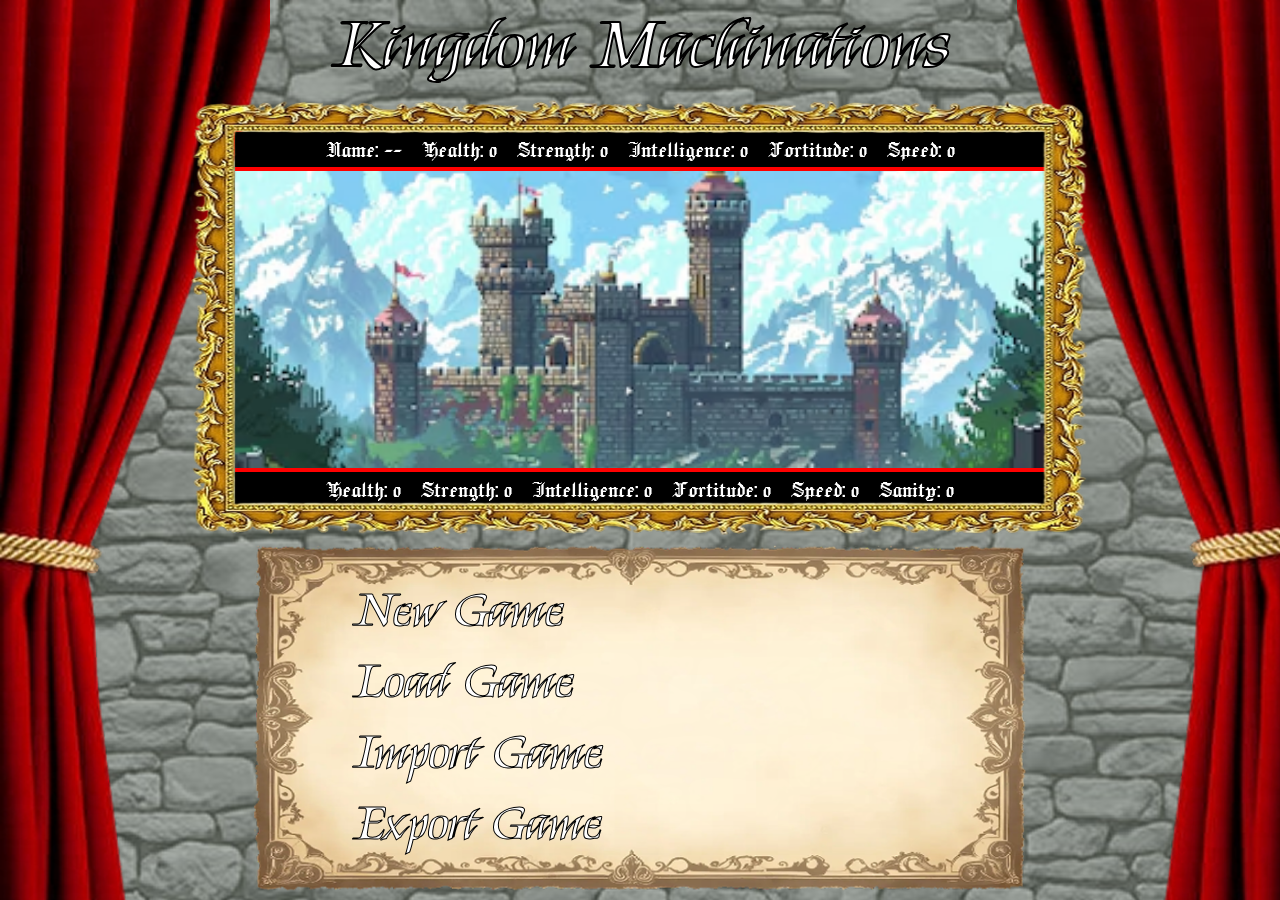
==== index.html @ 04095776 "minor changes, adding buttons" ====
<!DOCTYPE html>
<html lang="en">

<head>
    <meta charset="UTF-8">
    <meta name="viewport" content="width=device-width, initial-scale=1.0">
    <title>Kingdom Machinations</title>
    <link rel="stylesheet" href="styles.css">
    <link rel="preconnect" href="https://fonts.googleapis.com"> <!--Kings-->
    <link rel="preconnect" href="https://fonts.gstatic.com" crossorigin>
    <link href="https://fonts.googleapis.com/css2?family=Kings&display=swap" rel="stylesheet">
    <link rel="preconnect" href="https://fonts.googleapis.com"> <!--Jacquard 24-->
    <link rel="preconnect" href="https://fonts.gstatic.com" crossorigin>
    <link href="https://fonts.googleapis.com/css2?family=Jacquard+24&family=Kings&display=swap" rel="stylesheet">
</head>

<body id="index-body">
    <div id="backgroundCurtains">
        <div id="curtain-left"></div>
        <div id="curtain-right"></div>
    </div>
    <nav>
        <h1>Kingdom Machinations</h1>
    </nav>

    <header class="border-container">
        <img src="images/border.png" alt="Decorative Border" class="border-img" id="scene">

        <div class="inner-content">
            <ul id="enemyStats">
                <li>Name: <span class="enemyName">--</span></li>
                <li>Health: <span class="enemyStat">0</span></li>
                <li>Strength: <span class="enemyStat">0</span></li>
                <li>Intelligence: <span class="enemyStat">0</span></li>
                <li>Fortitude: <span class="enemyStat">0</span></li>
                <li>Speed: <span class="enemyStat">0</span></li>
            </ul>

            <ul id="playerStats">
                <li>Health: <span class="playerStat">0</span></li>
                <li>Strength: <span class="playerStat">0</span></li>
                <li>Intelligence: <span class="playerStat">0</span></li>
                <li>Fortitude: <span class="playerStat">0</span></li>
                <li>Speed: <span class="playerStat">0</span></li>
                <li>Sanity: <span class="playerStat">0</span></li>
            </ul>
        </div>
    </header>

    <div id="index-parchment">
        <section id="textBox">
            <img src="images/parchment.png" alt="Parchment Background">
            <button id="gameText" class="notActive"></button> <!--Figure out how to make appear and disappear in JS-->

            <ul id="options">
                <li id="continue-game"><button>New Game</button></li>
                <li><button>Load Game</button></li>
                <li><button>Import Game</button></li>
                <li><button>Export Game</button></li>
            </ul>
            <nav id="menuNavigation">
                <ul id="nav-list">
                    <li id="save-nav"><button>Save</button></li>
                    <li id="load-nav"><button>Load</button></li>
                    <li id="inventory-nav"><button>Inventory</button></li>
                    <li id="history-nav"><button>History</button></li>
                    <li id="exit-nav"><button>Exit</button></li>
                </ul>
            </nav>

        </section>
    </div>

    <section id="saveFiles" class="notActive">
        <ul>
            <li class="file" id="save0">
                <img src="./images/border.png" alt="save file scene">
                <small></small>
            </li>
            <li class="file" id="save1">
                <img src="./images/border.png" alt="save file scene">
                <small></small>
            </li>
            <li class="file" id="save2">
                <img src="./images/border.png" alt="save file scene">
                <small></small>
            </li>
            <li class="file" id="save3">
                <img src="./images/border.png" alt="save file scene">
                <small></small>
            </li>
            <li class="file" id="save4">
                <img src="./images/border.png" alt="save file scene">
                <small></small>
            </li>
            <li class="file" id="save5">
                <img src="./images/border.png" alt="save file scene">
                <small></small>
            </li>
        </ul>
    </section>
    
<!--
    <section id="inventory">
        <img src="UI and enemies/history.png" alt="inventory scroll">
    </section>
-->

    <script src="script.js" type="module"></script>
</body>

</html>
---- styles.css ----
* {
    padding: 0;
    margin: 0;
}

/* You cannot scroll b/c of this*/
html,
body {
    overflow-y: hidden;
    height: 100%;
}

h1 {
    font-family: "Kings", cursive;
    font-weight: 500;
    font-style: normal;
    font-size: clamp(40px, 7vw, 70px);
    color: white;
    -webkit-text-stroke: 2px black;
    z-index: 11;
}

ul{
    list-style-type: none;
}
nav {
    display: flex;
    justify-content: center;
}

#index-body {
    display: flex;
    flex-direction: column;
    align-items: center;
    background-image: url(images/rock-wall.png);
    min-height: 100vh;
    overflow-x: hidden;
    background-color: #5D685C;
}

.border-container {
    width: clamp(300px, 100%, 900px);
    position: relative;
    display: flex;
    justify-content: center;
    overflow: hidden;
}

.border-img {
    width: 100%;
    height: auto;
    display: block;
    position: relative;
    z-index: 10;
    pointer-events: none;
}

.inner-content {
    position: absolute;
    top: 7.5%;
    bottom: 7.5%;
    left: 5%;
    right: 5%;
    display: flex;
    flex-direction: column;
    justify-content: space-between;
    background-image: var(--scene-bg, url(./backgrounds/cover.avif));
    background-size: cover;
    background-position: center;
    z-index: 5;
}

#index-parchment {
    width: clamp(300px, 90%, 800px);
    display: flex;
    justify-content: center;
}

#textBox {
    position: relative;
    width: 100%;
    height: 40vh;
    display: flex;
    flex-direction: column;
    justify-content: center;
    align-items: center;
}

#textBox img {
    position: absolute;
    top: 0;
    left: 0;
    width: 100%;
    height: 100%;
    z-index: 1;
    pointer-events: none;
}


/*buttons*/
#gameText,
#options{
    width: clamp(100px, 80%, 800px);
    position: relative;
    z-index: 2;
}

#options button,
#gameText {
    z-index: 2;
    font-family: "Kings", cursive;
    height: 85%;
    font-size: clamp(20px, 4vw, 50px);
    color: white;
    -webkit-text-stroke: 1px black;
    padding-left: 5%;
}

#options button,
#gameText {
    list-style-type: none;
    background: none;
    border: none;
}

#options button {
    transition: 0.3s;
    position: relative;
}

#options button:hover,
#options button:focus {
    color: #F9D357;
    transform: scale(1.1);
    padding-left: 30px;
    outline: none;
}

#options button:hover::before,
#options button:focus::before {
    content: "";
    position: absolute;
    left: 0;
    top: 50%;
    transform: translateY(-50%);
    width: 25px;
    height: 25px;
    background-image: url('images/quilt.png');
    background-size: contain;
    background-repeat: no-repeat;
    outline: none;
}


/*curtains*/
#backgroundCurtains{
    display: flex;
    width: 100%;
    height: 100%;
    justify-content: space-between;
    position: absolute;
    top: 0;
    left: 0;
}

#curtain-left{
    background-image: url(images/left-curtain.png);
    height: 100%;
    width: 270px;
    background-size:cover;
}

#curtain-right{
    background-image: url(images/right-curtain.png);
    height: 100%;
    width: 263px;
    background-size:cover;
}


/*Save Files overlay*/
#saveFiles {
    height: 100%;
    width: 100%;
    position: absolute;
    z-index: 20;
    background-color: rgba(0, 0, 0, 0.393);
    align-items: flex-end;
    justify-content: center;
}

.notActive {
    display: none;
}

.saveActive {
    display: flex;
}


#saveFiles>ul {
    display: grid;
    height: 80%;
    width: clamp(300px, 90%, 800px);
    grid-template-columns: 47.5% 47.5%;
    column-gap: 5%;
    grid-template-rows: max-content max-content max-content;
    row-gap: 20px;
}

.file {
    display: flex;
    flex-direction: column;
    align-items: center;
}

.file>img {
    width: 90%;
    background-image: url(./backgrounds/death.jpg);
    background-size: contain;
}


/*Game menus and stat bars*/
#menuNavigation {
    z-index: 12;
    display: none;
    width: 80%;
}

#nav-list {
    display: flex;
    width: 90%;
    justify-content: space-between;
    list-style-type: none;
}

#nav-list button{
    font-size: clamp(20px, 4vw, 28px);
    margin-top: 1vh;
    margin-bottom: 4vh;
    font-family: "Kings", cursive;
    font-weight: 700;
    font-style: normal;
    padding: 1vh;
    border: none;
    background: none;
}

#nav-list button:hover,
#nav-list button:focus {
    color: #F9D357;
    transform: scale(1.1);
    padding-left: 30px;
    -webkit-text-stroke: 0.2px black;
    outline: none;
}

#nav-list button:hover::before,
#nav-list button:focus::before {
    content: "";
    position: absolute;
    left: 0;
    top: 55%;
    transform: translateY(-50%);
    width: 25px;
    height: 25px;
    background-image: url('images/quilt.png');
    background-size: contain;
    background-repeat: no-repeat;
}

/*Stat Bars*/
#enemyStats,
#playerStats {
    background: black;
    width: 100%;
    display: flex;
    justify-content: center;
    gap: 20px;
    padding: 5px 0;
    color: white;
    font-family: "Jacquard 24", cursive;
    list-style-type: none;
    font-size: 25px;
}

#enemyStats {
    border-bottom: 4px solid red;
}

#playerStats {
    border-top: 4px solid red;
}

@media screen and (max-width: 600px) {
    #curtain-left{
        background-image: url(./images/mini-left-curtain.png);
    }
    
    #curtain-right{
        background-image: url(./images/mini-right-curtain.png);
    }
}
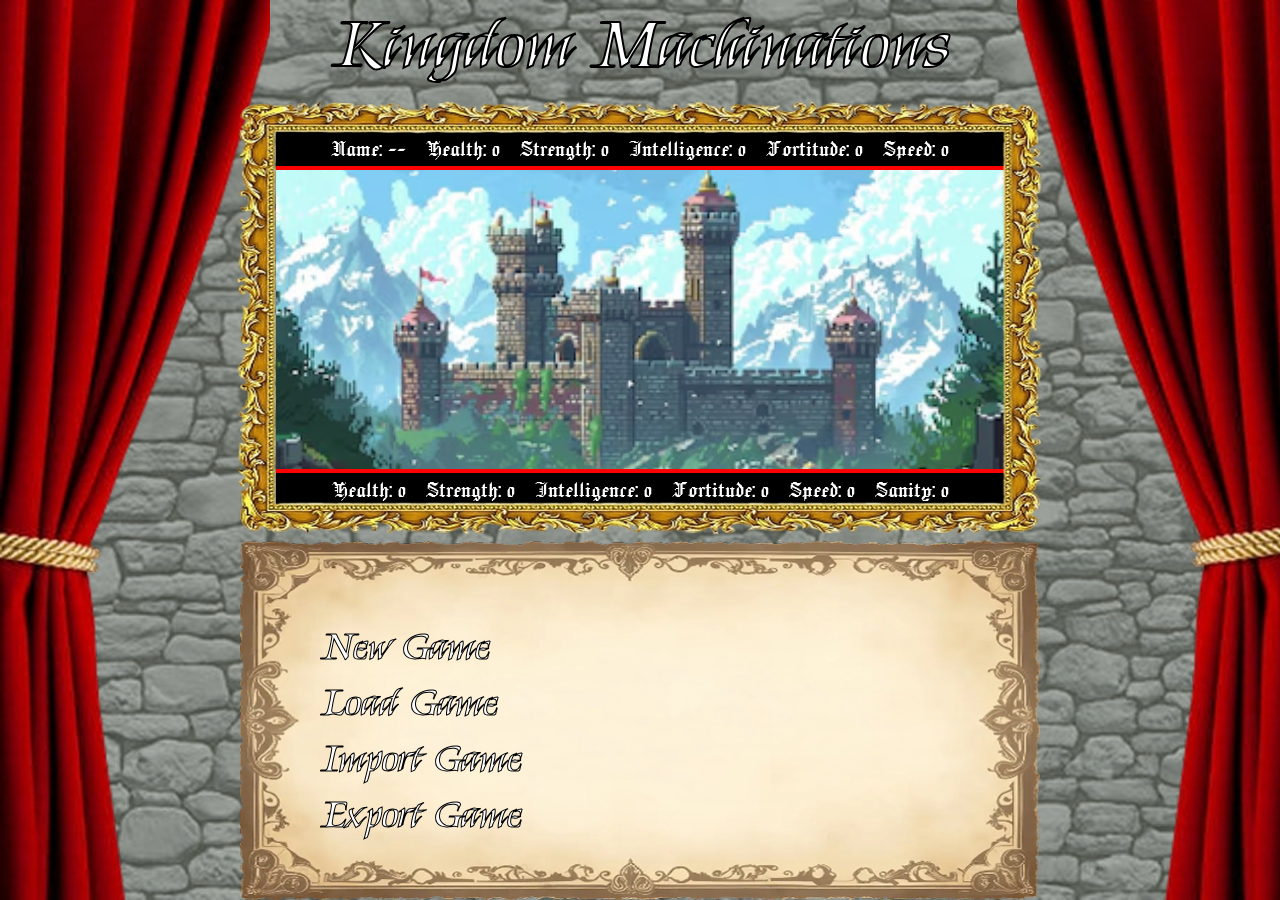
==== commit 780f9047: "finally making progress YESSIR" ====
--- a/index.html
+++ b/index.html
@@ -53,10 +53,10 @@
             <button id="gameText" class="notActive"></button> <!--Figure out how to make appear and disappear in JS-->
 
             <ul id="options">
-                <li id="continue-game"><button>New Game</button></li>
-                <li><button>Load Game</button></li>
-                <li><button>Import Game</button></li>
-                <li><button>Export Game</button></li>
+                <li id="continue-game" ><button class="choice">New Game</button></li>
+                <li><button class="choice">Load Game</button></li>
+                <li><button class="choice">Import Game</button></li>
+                <li><button class="choice">Export Game</button></li>
             </ul>
             <nav id="menuNavigation">
                 <ul id="nav-list">
@@ -72,30 +72,51 @@
     </div>
 
     <section id="saveFiles" class="notActive">
+        <img src="/UI and enemies/history.png" alt="save file background">
+        <header>
+            <div></div>
+            <h2>Save Files</h2>
+            <button id="closeSave">&#10008</button>
+        </header>
+        
         <ul>
             <li class="file" id="save0">
-                <img src="./images/border.png" alt="save file scene">
-                <small></small>
+                <button>
+                    <small>Save #1</small>
+                    <img src="./images/saveBorder.png" alt="save file scene">
+                </button>
+                
             </li>
             <li class="file" id="save1">
-                <img src="./images/border.png" alt="save file scene">
-                <small></small>
+                <button>
+                    <small>Save #2</small>
+                    <img src="./images/saveBorder.png" alt="save file scene">
+                </button>
             </li>
             <li class="file" id="save2">
-                <img src="./images/border.png" alt="save file scene">
-                <small></small>
+                <button>
+                    <small>Save #3</small>
+                    <img src="./images/saveBorder.png" alt="save file scene">
+                </button>
+
             </li>
             <li class="file" id="save3">
-                <img src="./images/border.png" alt="save file scene">
-                <small></small>
+                <button>
+                    <small>Save #4</small>
+                    <img src="./images/saveBorder.png" alt="save file scene">
+                </button>
             </li>
             <li class="file" id="save4">
-                <img src="./images/border.png" alt="save file scene">
-                <small></small>
+                <button>
+                    <small>Save #5</small>
+                    <img src="./images/saveBorder.png" alt="save file scene">
+                </button>
             </li>
             <li class="file" id="save5">
-                <img src="./images/border.png" alt="save file scene">
-                <small></small>
+                <button>
+                    <small>Save #6</small>
+                    <img src="./images/saveBorder.png" alt="save file scene">
+                </button>
             </li>
         </ul>
     </section>
--- a/styles.css
+++ b/styles.css
@@ -1,6 +1,11 @@
 * {
     padding: 0;
     margin: 0;
+}
+
+button{
+    background: none;
+    border: none;
 }
 
 /* You cannot scroll b/c of this*/
@@ -18,6 +23,7 @@
     color: white;
     -webkit-text-stroke: 2px black;
     z-index: 11;
+    text-align: center;
 }
 
 ul{
@@ -36,10 +42,11 @@
     min-height: 100vh;
     overflow-x: hidden;
     background-color: #5D685C;
+    background-size: contain;
 }
 
 .border-container {
-    width: clamp(300px, 100%, 900px);
+    width: clamp(300px, 90%, 810px);
     position: relative;
     display: flex;
     justify-content: center;
@@ -103,24 +110,63 @@
     width: clamp(100px, 80%, 800px);
     position: relative;
     z-index: 2;
+    height: 27vh;
+    margin-top: 5vh;
 }
 
 #options button,
 #gameText {
     z-index: 2;
     font-family: "Kings", cursive;
-    height: 85%;
-    font-size: clamp(20px, 4vw, 50px);
+    font-size: clamp(24px, 5vw, 40px);
     color: white;
     -webkit-text-stroke: 1px black;
-    padding-left: 5%;
-}
-
-#options button,
-#gameText {
     list-style-type: none;
     background: none;
     border: none;
+    text-align: left;
+    padding-left: 0;
+
+}
+
+
+/*Hover and focus states with pen tip icon*/
+#gameText:hover,
+#gameText:focus {
+    color: #F9D357;
+    transform: scale(1.1);
+    outline: none;
+    transition: 0.3s;
+}
+
+#gameText:hover::after,
+#gameText:focus::after {
+    transform: scale(1);
+    outline: none;
+    transition: 0.3s;
+    right: 50px;
+    bottom: 15px;
+}
+
+@keyframes arrowBounceNotHover {
+    from {right: 30px}
+    50% {right: 40px}
+    to {right: 30px}
+}
+
+#gameText::after{
+    content: "";
+    position: absolute;
+    right: 30px;
+    bottom: -10px;
+    transform: translateY(-50%);
+    width: 35px;
+    height: 35px;
+    background-image: url('images/quilt.png');
+    background-size: contain;
+    background-repeat: no-repeat;
+    outline: none;
+    animation: arrowBounceNotHover 1.3s ease infinite
 }
 
 #options button {
@@ -185,8 +231,30 @@
     position: absolute;
     z-index: 20;
     background-color: rgba(0, 0, 0, 0.393);
-    align-items: flex-end;
-    justify-content: center;
+    flex-direction: column;
+    align-items: center;
+    justify-content: flex-end;
+    overflow: hidden;
+}
+
+#saveFiles > header{
+    position: relative;
+    z-index: 1;
+    font-size: clamp(28px, 5vw, 48px);
+    font-family: "Kings", cursive;
+    font-weight: 700;
+    margin-top: 3vh;
+    display: flex;
+    justify-content: space-between;
+    width: clamp(300px, 85%, 750px);
+}
+
+#saveFiles > img {
+    position: absolute;
+    width: clamp(330px, 95vw, 1000px);
+    height: 100%;
+    top: 5%;
+    z-index: 0;
 }
 
 .notActive {
@@ -200,32 +268,55 @@
 
 #saveFiles>ul {
     display: grid;
-    height: 80%;
-    width: clamp(300px, 90%, 800px);
+    height: 75%;
+    width: clamp(300px, 90%, 750px);
     grid-template-columns: 47.5% 47.5%;
     column-gap: 5%;
     grid-template-rows: max-content max-content max-content;
     row-gap: 20px;
-}
-
-.file {
+    position: relative;
+    z-index: 1;
+}
+
+.file{
+    height: max-content;
+}
+
+.file > button:hover{
+    cursor: pointer;
+}
+
+.file > button:focus{
+    outline: none;
+}
+
+.file > button:hover > img,
+.file > button:focus > img{
+    box-shadow: 0px 0px 2px 1px red;
+}
+
+.file button {
     display: flex;
     flex-direction: column;
     align-items: center;
 }
 
-.file>img {
+.file img {
     width: 90%;
     background-image: url(./backgrounds/death.jpg);
     background-size: contain;
 }
 
+#closeSave{
+    font-size: clamp(32px, 4vw, 32px);
+}
 
 /*Game menus and stat bars*/
 #menuNavigation {
     z-index: 12;
     display: none;
     width: 80%;
+    margin-bottom: 2.5vh;
 }
 
 #nav-list {
@@ -237,8 +328,6 @@
 
 #nav-list button{
     font-size: clamp(20px, 4vw, 28px);
-    margin-top: 1vh;
-    margin-bottom: 4vh;
     font-family: "Kings", cursive;
     font-weight: 700;
     font-style: normal;
@@ -277,12 +366,18 @@
     width: 100%;
     display: flex;
     justify-content: center;
-    gap: 20px;
+    gap: clamp(4px, 2vw, 20px);
     padding: 5px 0;
     color: white;
     font-family: "Jacquard 24", cursive;
     list-style-type: none;
-    font-size: 25px;
+}
+
+#enemyStats li,
+#enemyStats span,
+#playerStats li,
+#enemyStats span {
+font-size: clamp(14px, 3vw, 24px);
 }
 
 #enemyStats {
@@ -292,6 +387,8 @@
 #playerStats {
     border-top: 4px solid red;
 }
+
+
 
 @media screen and (max-width: 600px) {
     #curtain-left{
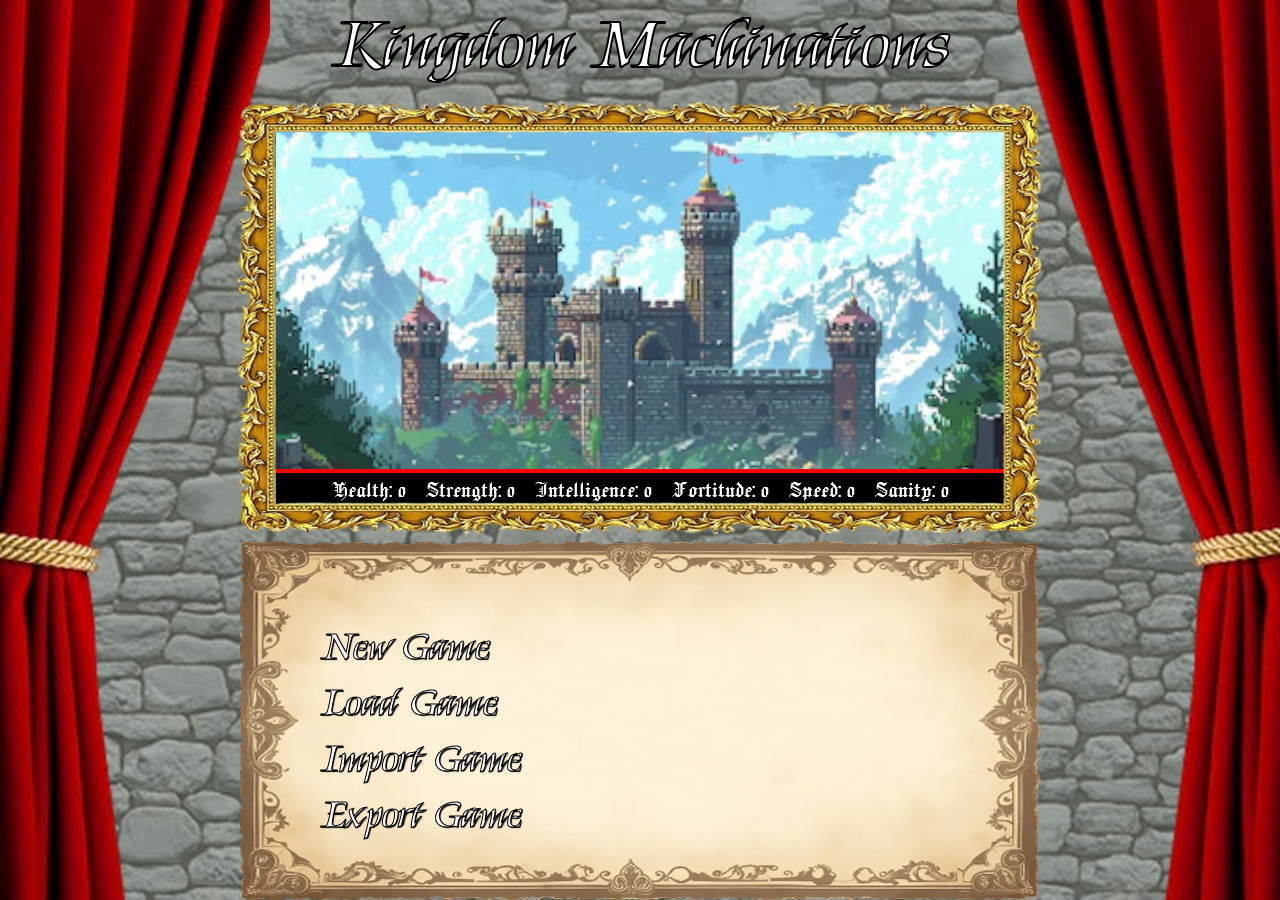
==== commit f970d10a: "last min" ====
--- a/index.html
+++ b/index.html
@@ -27,7 +27,7 @@
         <img src="images/border.png" alt="Decorative Border" class="border-img" id="scene">
 
         <div class="inner-content">
-            <ul id="enemyStats">
+            <ul id="enemyStats" class="noEnemy">
                 <li>Name: <span class="enemyName">--</span></li>
                 <li>Health: <span class="enemyStat">0</span></li>
                 <li>Strength: <span class="enemyStat">0</span></li>
@@ -122,6 +122,12 @@
     </section>
     
 <!--
+    <section id="loadSaveFiles">
+
+    </section>
+    <section id="history">
+
+    </section>
     <section id="inventory">
         <img src="UI and enemies/history.png" alt="inventory scroll">
     </section>
--- a/styles.css
+++ b/styles.css
@@ -126,7 +126,7 @@
     border: none;
     text-align: left;
     padding-left: 0;
-
+    text-shadow: 1px 1px 1px #000000;
 }
 
 
@@ -364,13 +364,17 @@
 #playerStats {
     background: black;
     width: 100%;
-    display: flex;
     justify-content: center;
     gap: clamp(4px, 2vw, 20px);
     padding: 5px 0;
     color: white;
+    display: flex;
     font-family: "Jacquard 24", cursive;
     list-style-type: none;
+}
+
+.noEnemy{
+    opacity: 0%;
 }
 
 #enemyStats li,
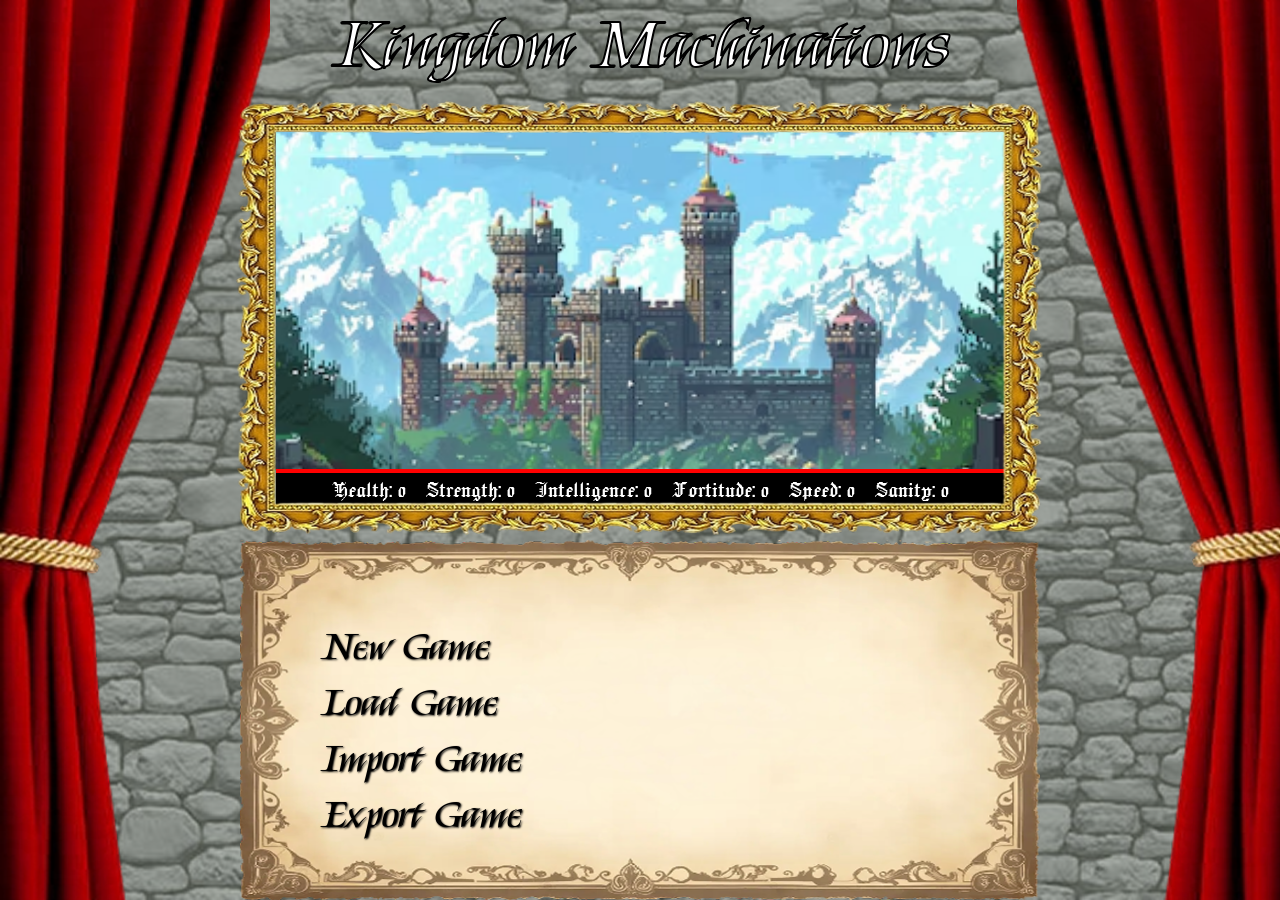
==== commit c86f608c: "LAST MIN CHANGES" ====
--- a/index.html
+++ b/index.html
@@ -121,17 +121,72 @@
         </ul>
     </section>
     
-<!--
-    <section id="loadSaveFiles">
+    <section id="loadFiles" class="notActive">
+        <img src="/UI and enemies/history.png" alt="load file background">
+        <header>
+            <div></div>
+            <h2>Load Files</h2>
+            <button id="closeLoad">&#10008</button>
+        </header>
+        
+        <ul>
+            <li class="loadFile" id="load0">
+                <button>
+                    <small>Save #1</small>
+                    <img src="./images/saveBorder.png" alt="load file scene">
+                </button>
+                
+            </li>
+            <li class="loadFile" id="load1">
+                <button>
+                    <small>Save #2</small>
+                    <img src="./images/saveBorder.png" alt="load file scene">
+                </button>
+            </li>
+            <li class="loadFile" id="load2">
+                <button>
+                    <small>Save #3</small>
+                    <img src="./images/saveBorder.png" alt="load file scene">
+                </button>
 
+            </li>
+            <li class="loadFile" id="load3">
+                <button>
+                    <small>Save #4</small>
+                    <img src="./images/saveBorder.png" alt="load file scene">
+                </button>
+            </li>
+            <li class="loadFile" id="load4">
+                <button>
+                    <small>Save #5</small>
+                    <img src="./images/saveBorder.png" alt="load file scene">
+                </button>
+            </li>
+            <li class="loadFile" id="load5">
+                <button>
+                    <small>Save #6</small>
+                    <img src="./images/saveBorder.png" alt="load file scene">
+                </button>
+            </li>
+        </ul>
     </section>
-    <section id="history">
-
+    <section id="inventory" class="notActive">
+        <img src="/UI and enemies/history.png" alt="inventory file background">
+        <header>
+            <div></div>
+            <h2>Inventory</h2>
+            <button id="closeInventory">&#10008</button>
+        </header>
     </section>
-    <section id="inventory">
-        <img src="UI and enemies/history.png" alt="inventory scroll">
+    <section id="gameHistory" class="notActive">
+        <img src="/UI and enemies/history.png" alt="history file background">
+        <header>
+            <div></div>
+            <h2>History</h2>
+            <button id="closeHistory">&#10008</button>
+        </header>
+        <span id="gameHistoryText"></span>
     </section>
--->
 
     <script src="script.js" type="module"></script>
 </body>
--- a/styles.css
+++ b/styles.css
@@ -119,14 +119,13 @@
     z-index: 2;
     font-family: "Kings", cursive;
     font-size: clamp(24px, 5vw, 40px);
-    color: white;
-    -webkit-text-stroke: 1px black;
+    color: rgb(0, 0, 0);
     list-style-type: none;
     background: none;
     border: none;
     text-align: left;
     padding-left: 0;
-    text-shadow: 1px 1px 1px #000000;
+    text-shadow: 1px 1px 2px #010101;
 }
 
 
@@ -225,7 +224,10 @@
 
 
 /*Save Files overlay*/
-#saveFiles {
+#saveFiles,
+#loadFiles,
+#gameHistory,
+#inventory {
     height: 100%;
     width: 100%;
     position: absolute;
@@ -237,7 +239,10 @@
     overflow: hidden;
 }
 
-#saveFiles > header{
+#saveFiles > header,
+#loadFiles > header,
+#gameHistory > header,
+#inventory > header{
     position: relative;
     z-index: 1;
     font-size: clamp(28px, 5vw, 48px);
@@ -249,7 +254,10 @@
     width: clamp(300px, 85%, 750px);
 }
 
-#saveFiles > img {
+#saveFiles > img,
+#loadFiles > img,
+#gameHistory > img,
+#inventory > img {
     position: absolute;
     width: clamp(330px, 95vw, 1000px);
     height: 100%;
@@ -257,16 +265,57 @@
     z-index: 0;
 }
 
+#gameHistoryText{
+    position: relative;
+    width: clamp(230px, 80vw, 800px);
+    height: 60vh;
+    overflow-y: scroll;
+    margin-bottom: 10vh;
+    margin-top: 5vh;
+    font-size: clamp(20px, 4.5vw, 36px);
+
+
+}
+
+::-webkit-scrollbar{
+    width: 10px;
+    margin-left: 10px;
+}
+
+::-webkit-scrollbar-track {
+    background: #ffe9bc;
+    border-radius: 20px; 
+}
+
+::-webkit-scrollbar-thumb {
+    background: #79602f;
+    border-radius: 10px;
+}
+
+::-webkit-scrollbar-thumb:hover {
+    background: #4f3f1f;
+  }
+
+#gameHistoryText > p {
+    font-family: "Kings", cursive;
+    font-weight: 700;
+    text-align: left;
+    margin-bottom: 10px;
+}
+
 .notActive {
     display: none;
 }
 
-.saveActive {
-    display: flex;
-}
-
-
-#saveFiles>ul {
+.saveActive,
+.loadActive,
+.active {
+    display: flex;
+}
+
+
+#saveFiles>ul,
+#loadFiles > ul {
     display: grid;
     height: 75%;
     width: clamp(300px, 90%, 750px);
@@ -278,36 +327,46 @@
     z-index: 1;
 }
 
-.file{
+.file,
+.loadFile{
     height: max-content;
 }
 
-.file > button:hover{
+.file > button:hover,
+.loadFile > button:hover{
     cursor: pointer;
 }
 
-.file > button:focus{
+.file > button:focus,
+.loadFile > button:focus{
     outline: none;
 }
 
 .file > button:hover > img,
-.file > button:focus > img{
+.file > button:focus > img,
+.loadFile > button:hover > img,
+.loadFile > button:focus > img{
     box-shadow: 0px 0px 2px 1px red;
 }
 
-.file button {
+.file button,
+.loadFile button {
     display: flex;
     flex-direction: column;
     align-items: center;
 }
 
-.file img {
+.file img,
+.loadFile img {
     width: 90%;
     background-image: url(./backgrounds/death.jpg);
     background-size: contain;
 }
 
-#closeSave{
+#closeSave,
+#closeLoad,
+#closeHistory,
+#closeInventory{
     font-size: clamp(32px, 4vw, 32px);
 }
 
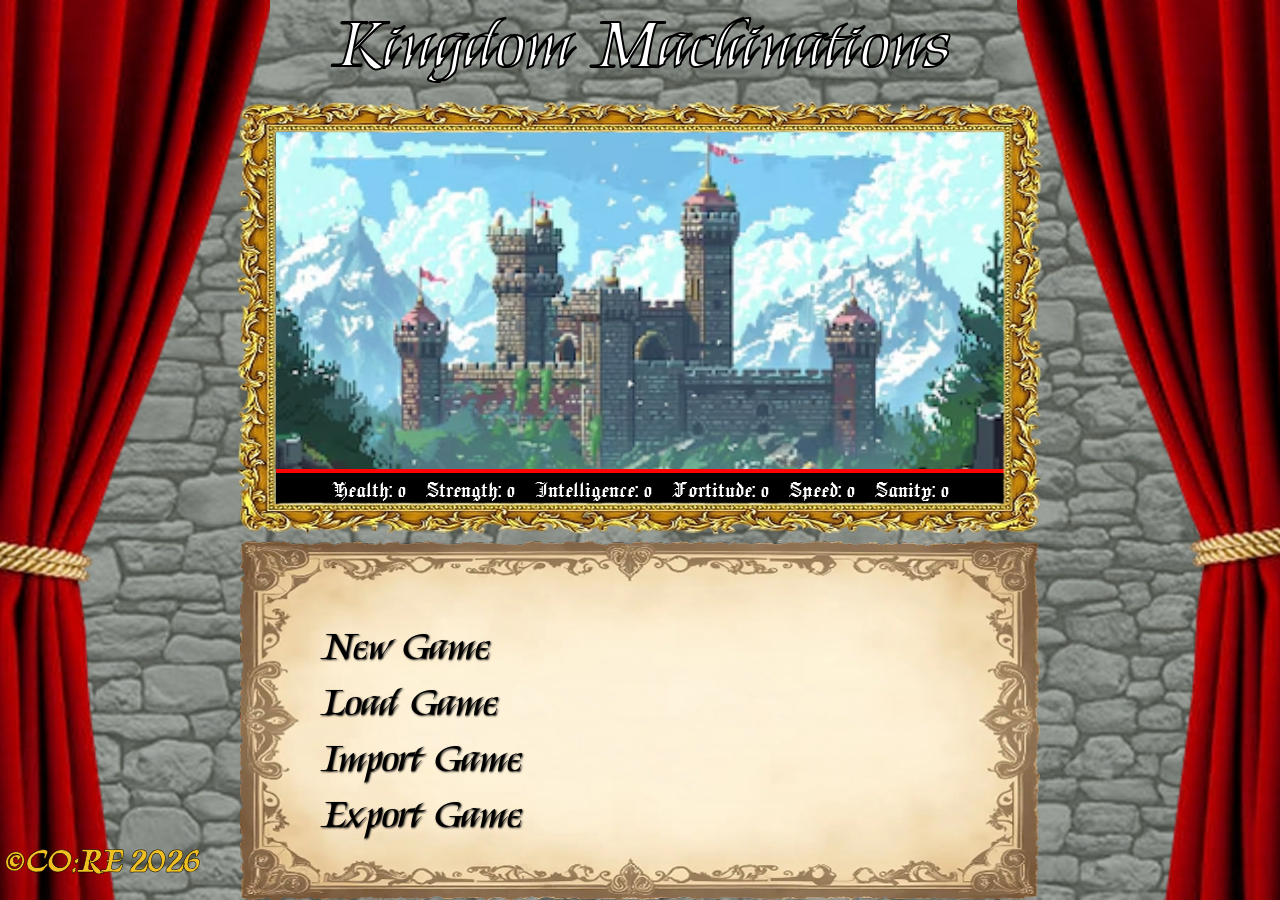
==== commit 6aefd846: "footer" ====
--- a/index.html
+++ b/index.html
@@ -187,7 +187,9 @@
         </header>
         <span id="gameHistoryText"></span>
     </section>
-
+    <footer>
+        <small>©CO:RE 2026</small>
+    </footer>
     <script src="script.js" type="module"></script>
 </body>
 
--- a/styles.css
+++ b/styles.css
@@ -39,6 +39,7 @@
     flex-direction: column;
     align-items: center;
     background-image: url(images/rock-wall.png);
+    background-size: cover;
     min-height: 100vh;
     overflow-x: hidden;
     background-color: #5D685C;
@@ -132,7 +133,6 @@
 /*Hover and focus states with pen tip icon*/
 #gameText:hover,
 #gameText:focus {
-    color: #F9D357;
     transform: scale(1.1);
     outline: none;
     transition: 0.3s;
@@ -175,7 +175,7 @@
 
 #options button:hover,
 #options button:focus {
-    color: #F9D357;
+    color: #f0c023;
     transform: scale(1.1);
     padding-left: 30px;
     outline: none;
@@ -451,6 +451,20 @@
     border-top: 4px solid red;
 }
 
+/*Footer*/
+footer{
+    position: absolute;
+    bottom: 10px;
+    left: 5px;
+    z-index: 3;
+    font-family: "Kings", cursive;
+    font-weight: 900;
+    font-style: normal;
+    font-size: clamp(30px, 5vw, 40px);
+    color: #f0c023;
+    -webkit-text-stroke: .5px black;
+    margin: 0;
+}
 
 
 @media screen and (max-width: 600px) {
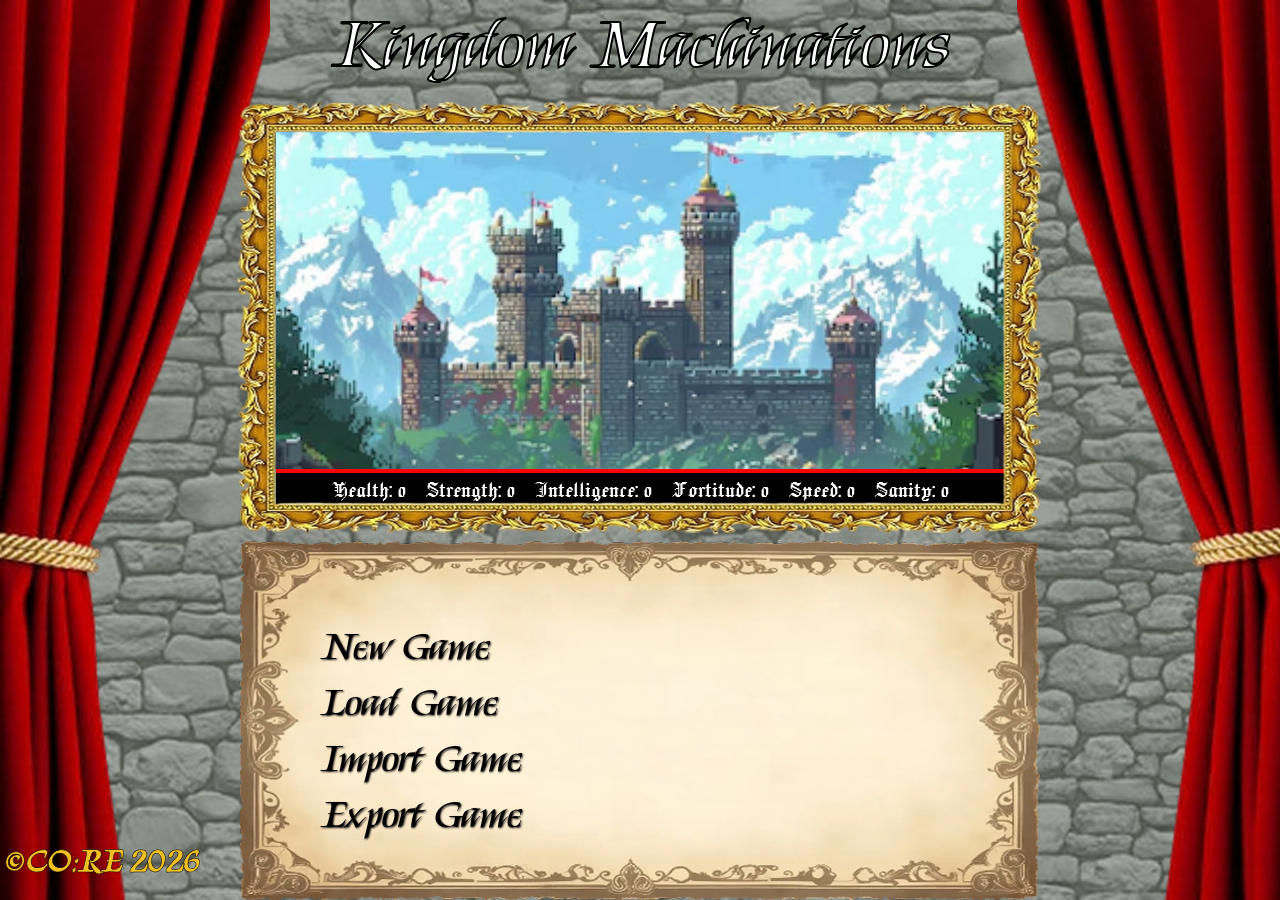
==== commit 202176a9: "stat changes and sanity death" ====
--- a/index.html
+++ b/index.html
@@ -53,7 +53,7 @@
             <button id="gameText" class="notActive"></button> <!--Figure out how to make appear and disappear in JS-->
 
             <ul id="options">
-                <li id="continue-game" ><button class="choice">New Game</button></li>
+                <li id="continue-game"><button class="choice">New Game</button></li>
                 <li><button class="choice">Load Game</button></li>
                 <li><button class="choice">Import Game</button></li>
                 <li><button class="choice">Export Game</button></li>
@@ -78,14 +78,14 @@
             <h2>Save Files</h2>
             <button id="closeSave">&#10008</button>
         </header>
-        
+
         <ul>
             <li class="file" id="save0">
                 <button>
                     <small>Save #1</small>
                     <img src="./images/saveBorder.png" alt="save file scene">
                 </button>
-                
+
             </li>
             <li class="file" id="save1">
                 <button>
@@ -120,7 +120,7 @@
             </li>
         </ul>
     </section>
-    
+
     <section id="loadFiles" class="notActive">
         <img src="/UI and enemies/history.png" alt="load file background">
         <header>
@@ -128,14 +128,14 @@
             <h2>Load Files</h2>
             <button id="closeLoad">&#10008</button>
         </header>
-        
+
         <ul>
             <li class="loadFile" id="load0">
                 <button>
                     <small>Save #1</small>
                     <img src="./images/saveBorder.png" alt="load file scene">
                 </button>
-                
+
             </li>
             <li class="loadFile" id="load1">
                 <button>
--- a/styles.css
+++ b/styles.css
@@ -3,7 +3,7 @@
     margin: 0;
 }
 
-button{
+button {
     background: none;
     border: none;
 }
@@ -26,9 +26,10 @@
     text-align: center;
 }
 
-ul{
+ul {
     list-style-type: none;
 }
+
 nav {
     display: flex;
     justify-content: center;
@@ -107,7 +108,7 @@
 
 /*buttons*/
 #gameText,
-#options{
+#options {
     width: clamp(100px, 80%, 800px);
     position: relative;
     z-index: 2;
@@ -148,12 +149,20 @@
 }
 
 @keyframes arrowBounceNotHover {
-    from {right: 30px}
-    50% {right: 40px}
-    to {right: 30px}
-}
-
-#gameText::after{
+    from {
+        right: 30px
+    }
+
+    50% {
+        right: 40px
+    }
+
+    to {
+        right: 30px
+    }
+}
+
+#gameText::after {
     content: "";
     position: absolute;
     right: 30px;
@@ -198,7 +207,7 @@
 
 
 /*curtains*/
-#backgroundCurtains{
+#backgroundCurtains {
     display: flex;
     width: 100%;
     height: 100%;
@@ -208,18 +217,18 @@
     left: 0;
 }
 
-#curtain-left{
+#curtain-left {
     background-image: url(images/left-curtain.png);
     height: 100%;
     width: 270px;
-    background-size:cover;
-}
-
-#curtain-right{
+    background-size: cover;
+}
+
+#curtain-right {
     background-image: url(images/right-curtain.png);
     height: 100%;
     width: 263px;
-    background-size:cover;
+    background-size: cover;
 }
 
 
@@ -239,10 +248,10 @@
     overflow: hidden;
 }
 
-#saveFiles > header,
-#loadFiles > header,
-#gameHistory > header,
-#inventory > header{
+#saveFiles>header,
+#loadFiles>header,
+#gameHistory>header,
+#inventory>header {
     position: relative;
     z-index: 1;
     font-size: clamp(28px, 5vw, 48px);
@@ -254,10 +263,10 @@
     width: clamp(300px, 85%, 750px);
 }
 
-#saveFiles > img,
-#loadFiles > img,
-#gameHistory > img,
-#inventory > img {
+#saveFiles>img,
+#loadFiles>img,
+#gameHistory>img,
+#inventory>img {
     position: absolute;
     width: clamp(330px, 95vw, 1000px);
     height: 100%;
@@ -265,7 +274,7 @@
     z-index: 0;
 }
 
-#gameHistoryText{
+#gameHistoryText {
     position: relative;
     width: clamp(230px, 80vw, 800px);
     height: 60vh;
@@ -277,14 +286,14 @@
 
 }
 
-::-webkit-scrollbar{
+::-webkit-scrollbar {
     width: 10px;
     margin-left: 10px;
 }
 
 ::-webkit-scrollbar-track {
     background: #ffe9bc;
-    border-radius: 20px; 
+    border-radius: 20px;
 }
 
 ::-webkit-scrollbar-thumb {
@@ -294,9 +303,9 @@
 
 ::-webkit-scrollbar-thumb:hover {
     background: #4f3f1f;
-  }
-
-#gameHistoryText > p {
+}
+
+#gameHistoryText>p {
     font-family: "Kings", cursive;
     font-weight: 700;
     text-align: left;
@@ -315,7 +324,7 @@
 
 
 #saveFiles>ul,
-#loadFiles > ul {
+#loadFiles>ul {
     display: grid;
     height: 75%;
     width: clamp(300px, 90%, 750px);
@@ -328,24 +337,24 @@
 }
 
 .file,
-.loadFile{
+.loadFile {
     height: max-content;
 }
 
-.file > button:hover,
-.loadFile > button:hover{
+.file>button:hover,
+.loadFile>button:hover {
     cursor: pointer;
 }
 
-.file > button:focus,
-.loadFile > button:focus{
-    outline: none;
-}
-
-.file > button:hover > img,
-.file > button:focus > img,
-.loadFile > button:hover > img,
-.loadFile > button:focus > img{
+.file>button:focus,
+.loadFile>button:focus {
+    outline: none;
+}
+
+.file>button:hover>img,
+.file>button:focus>img,
+.loadFile>button:hover>img,
+.loadFile>button:focus>img {
     box-shadow: 0px 0px 2px 1px red;
 }
 
@@ -360,13 +369,13 @@
 .loadFile img {
     width: 90%;
     background-image: url(./backgrounds/death.jpg);
-    background-size: contain;
+    background-size: cover;
 }
 
 #closeSave,
 #closeLoad,
 #closeHistory,
-#closeInventory{
+#closeInventory {
     font-size: clamp(32px, 4vw, 32px);
 }
 
@@ -385,7 +394,7 @@
     list-style-type: none;
 }
 
-#nav-list button{
+#nav-list button {
     font-size: clamp(20px, 4vw, 28px);
     font-family: "Kings", cursive;
     font-weight: 700;
@@ -432,7 +441,7 @@
     list-style-type: none;
 }
 
-.noEnemy{
+.noEnemy {
     opacity: 0%;
 }
 
@@ -440,7 +449,7 @@
 #enemyStats span,
 #playerStats li,
 #enemyStats span {
-font-size: clamp(14px, 3vw, 24px);
+    font-size: clamp(14px, 3vw, 24px);
 }
 
 #enemyStats {
@@ -452,7 +461,7 @@
 }
 
 /*Footer*/
-footer{
+footer {
     position: absolute;
     bottom: 10px;
     left: 5px;
@@ -468,11 +477,11 @@
 
 
 @media screen and (max-width: 600px) {
-    #curtain-left{
+    #curtain-left {
         background-image: url(./images/mini-left-curtain.png);
     }
-    
-    #curtain-right{
+
+    #curtain-right {
         background-image: url(./images/mini-right-curtain.png);
     }
 }
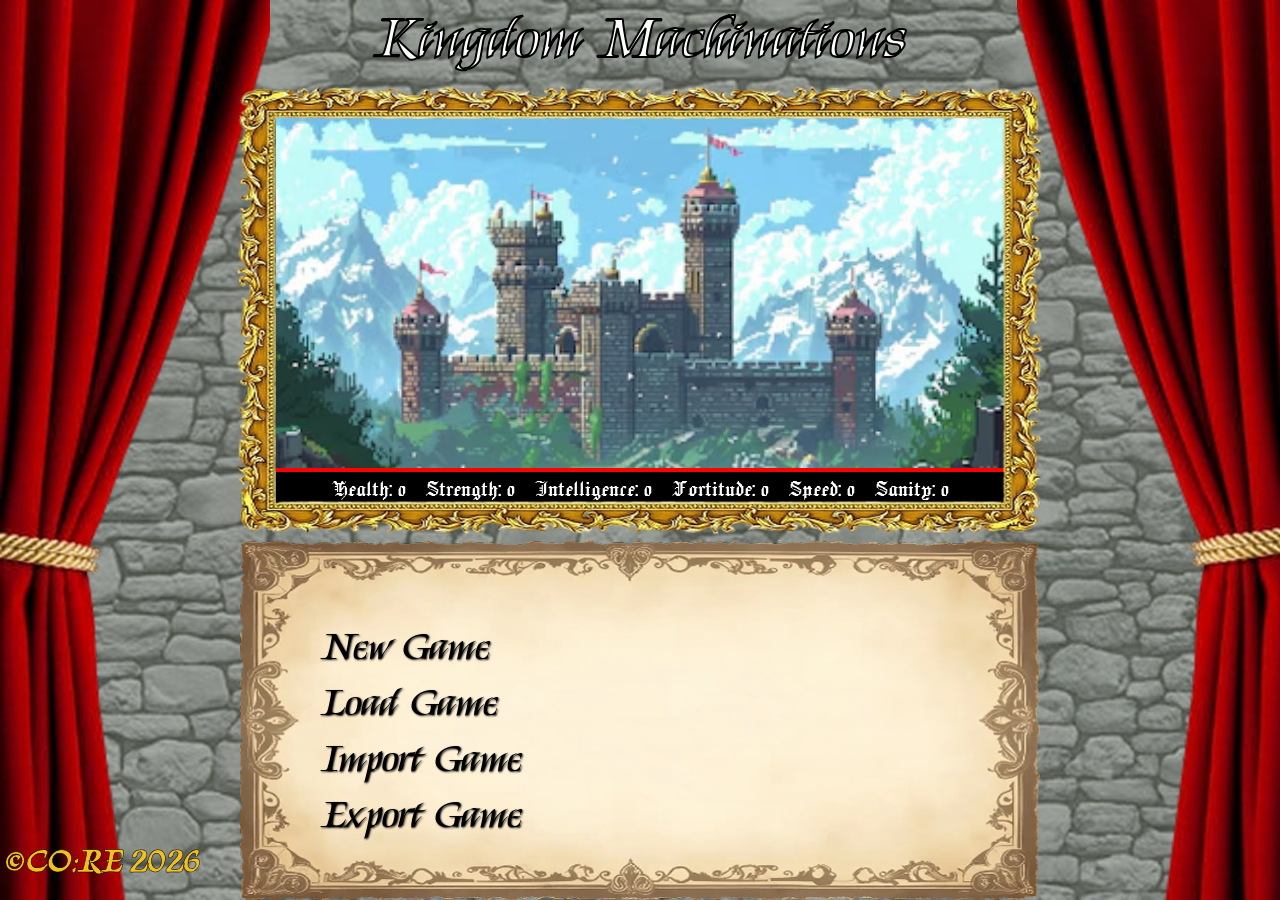
==== commit 4fb02be2: "more functionality" ====
--- a/index.html
+++ b/index.html
@@ -54,7 +54,7 @@
 
             <ul id="options">
                 <li id="continue-game"><button class="choice">New Game</button></li>
-                <li><button class="choice">Load Game</button></li>
+                <li id="chooseSaveFile"><button class="choice">Load Game</button></li>
                 <li><button class="choice">Import Game</button></li>
                 <li><button class="choice">Export Game</button></li>
             </ul>
--- a/styles.css
+++ b/styles.css
@@ -19,7 +19,7 @@
     font-family: "Kings", cursive;
     font-weight: 500;
     font-style: normal;
-    font-size: clamp(40px, 7vw, 70px);
+    font-size: clamp(24px, 7vw, 60px);
     color: white;
     -webkit-text-stroke: 2px black;
     z-index: 11;
@@ -465,7 +465,7 @@
     position: absolute;
     bottom: 10px;
     left: 5px;
-    z-index: 3;
+    z-index: 0;
     font-family: "Kings", cursive;
     font-weight: 900;
     font-style: normal;
